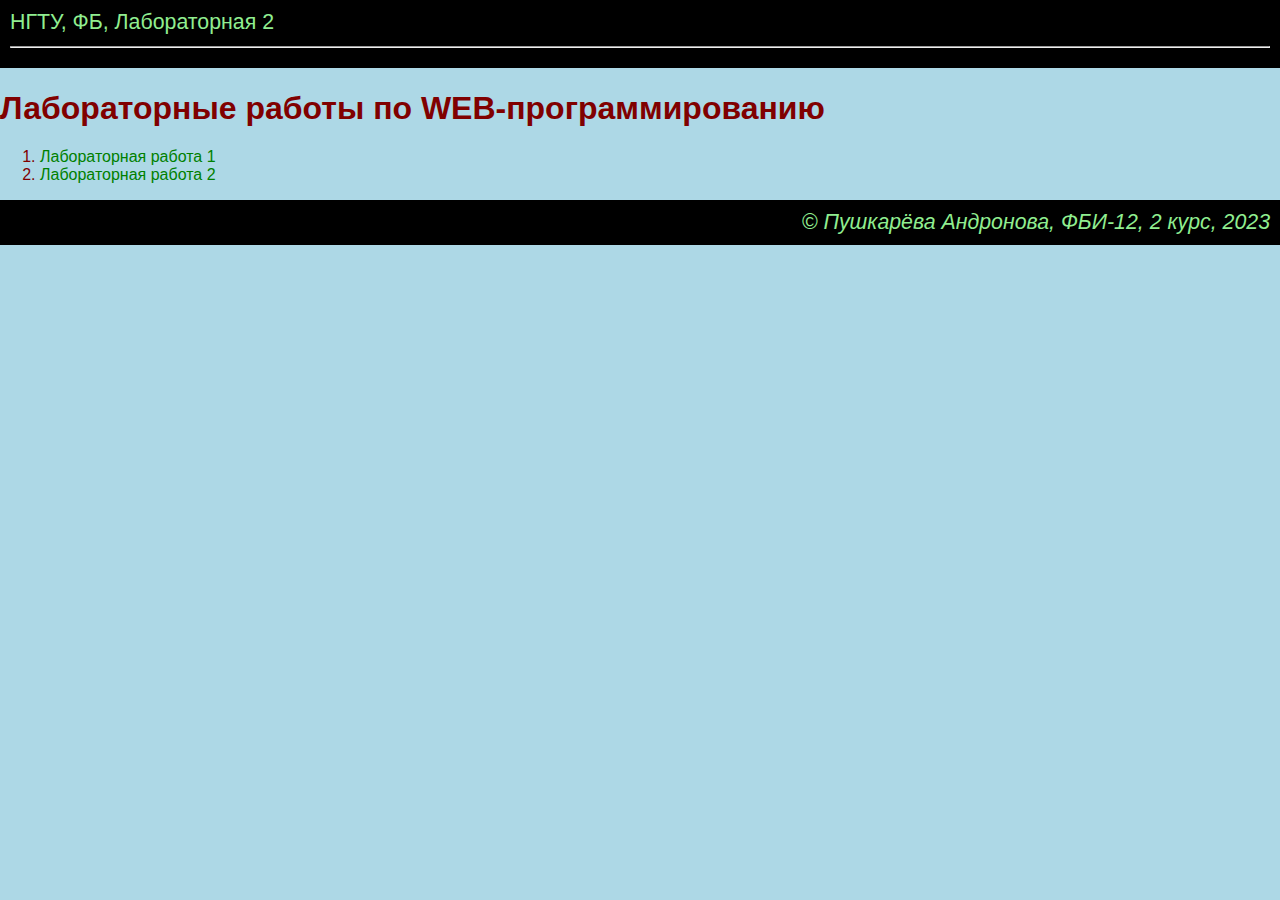
==== index.html @ e1ab877d "меню" ====
<!DOCTYPE html>
<html lang="ru">
<head>
    <meta charset="UTF-8">
    <meta http-equiv="X-UA-Compatible" content="IE=edge">
    <meta name="viewport" content="width=device-width, initial-scale=1.0">
    <title>Пушкарева Дарья, Андронова Софья. Лабораторные работы по WEB-программированию</title>
</head>
<body style="background-color: LightBlue; color: maroon; font-family: Arial; margin: 0px;">
    <header style="background-color: black; color: LightGreen; padding: 10px; font-size: 16pt">
        НГТУ, ФБ, Лабораторная 2
        <hr>
    </header>

    <main>
        <h1>Лабораторные работы по WEB-программированию</h1>
            <ol>
                <li>
                    <a href="laba1.html" target="_blank" style="color: green; text-decoration:none;">Лабораторная работа 1</a>
                </li>
                <li>
                    <a href="laba2.html" target="_blank" style="color: green;text-decoration:none;" >Лабораторная работа 2</a>
                </li>
            </ol>
    </main>

        <footer style="background-color: black; color: LightGreen; padding: 10px; font-size: 16pt; font-style: italic; text-align: right;">
            &copy; Пушкарёва Андронова, ФБИ-12, 2 курс, 2023
        </footer>
    </body>
</html>
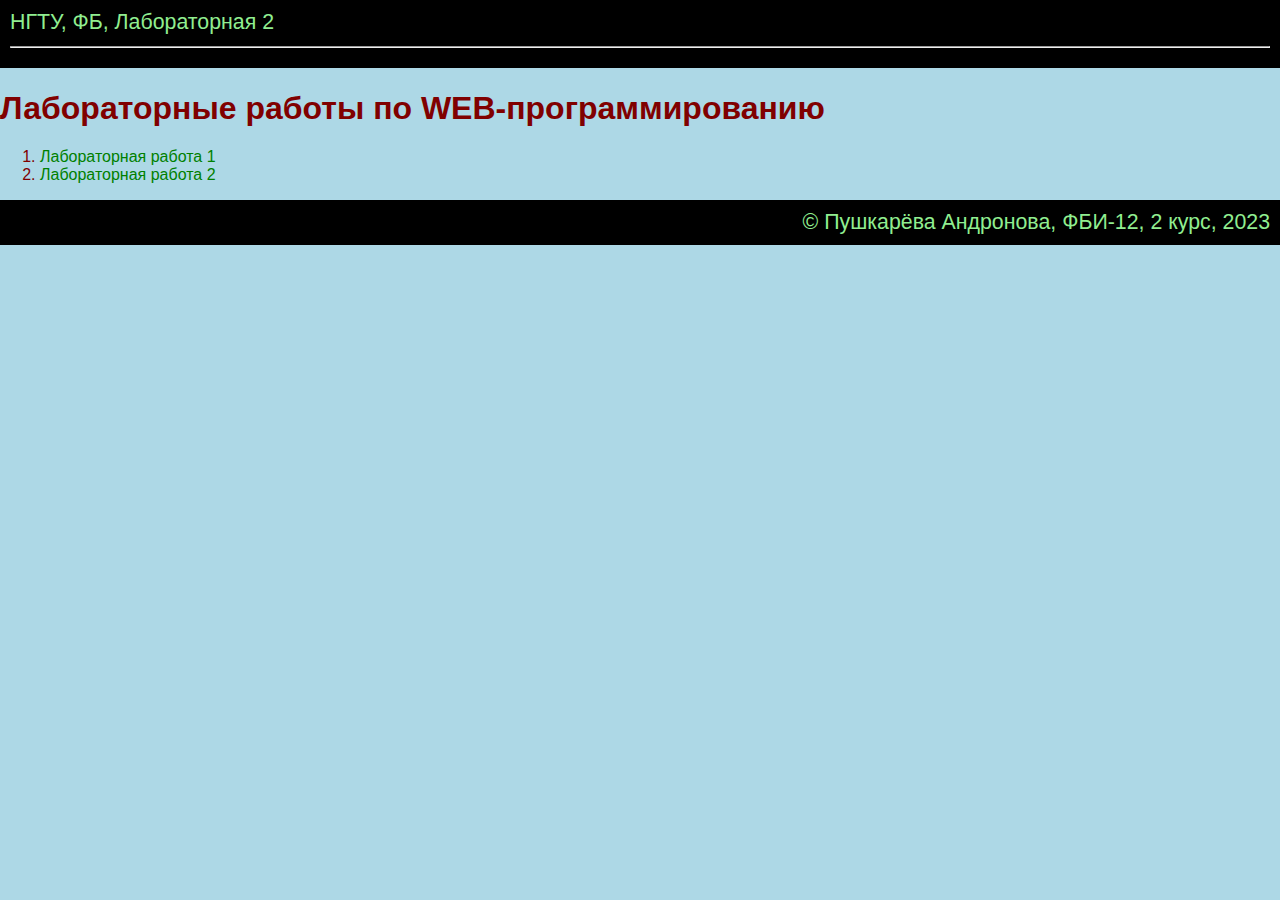
==== commit fa6a64e8: "Стили меню" ====
--- a/index.html
+++ b/index.html
@@ -5,9 +5,10 @@
     <meta http-equiv="X-UA-Compatible" content="IE=edge">
     <meta name="viewport" content="width=device-width, initial-scale=1.0">
     <title>Пушкарева Дарья, Андронова Софья. Лабораторные работы по WEB-программированию</title>
+    <link rel="stylesheet" href="main.css">
 </head>
-<body style="background-color: LightBlue; color: maroon; font-family: Arial; margin: 0px;">
-    <header style="background-color: black; color: LightGreen; padding: 10px; font-size: 16pt">
+<body>
+    <header>
         НГТУ, ФБ, Лабораторная 2
         <hr>
     </header>
@@ -16,15 +17,15 @@
         <h1>Лабораторные работы по WEB-программированию</h1>
             <ol>
                 <li>
-                    <a href="laba1.html" target="_blank" style="color: green; text-decoration:none;">Лабораторная работа 1</a>
+                    <a href="laba1.html" target="_blank">Лабораторная работа 1</a>
                 </li>
                 <li>
-                    <a href="laba2.html" target="_blank" style="color: green;text-decoration:none;" >Лабораторная работа 2</a>
+                    <a href="laba2.html" target="_blank">Лабораторная работа 2</a>
                 </li>
             </ol>
     </main>
 
-        <footer style="background-color: black; color: LightGreen; padding: 10px; font-size: 16pt; font-style: italic; text-align: right;">
+        <footer>
             &copy; Пушкарёва Андронова, ФБИ-12, 2 курс, 2023
         </footer>
     </body>
--- a/main.css
+++ b/main.css
@@ -0,0 +1,25 @@
+body {
+    background-color: lightblue;
+    color: maroon;
+    font-family: Arial;
+    margin: 0px;
+}
+
+header {
+    background-color: black;
+    color: lightgreen;
+    padding: 10px;
+    font-size: 16pt;
+}
+
+footer {
+    background-color: black;
+    color: lightgreen;
+    padding: 10px;
+    font-size: 16pt;
+    text-align: right;
+}
+a {
+    color: green;
+    text-decoration: none;
+}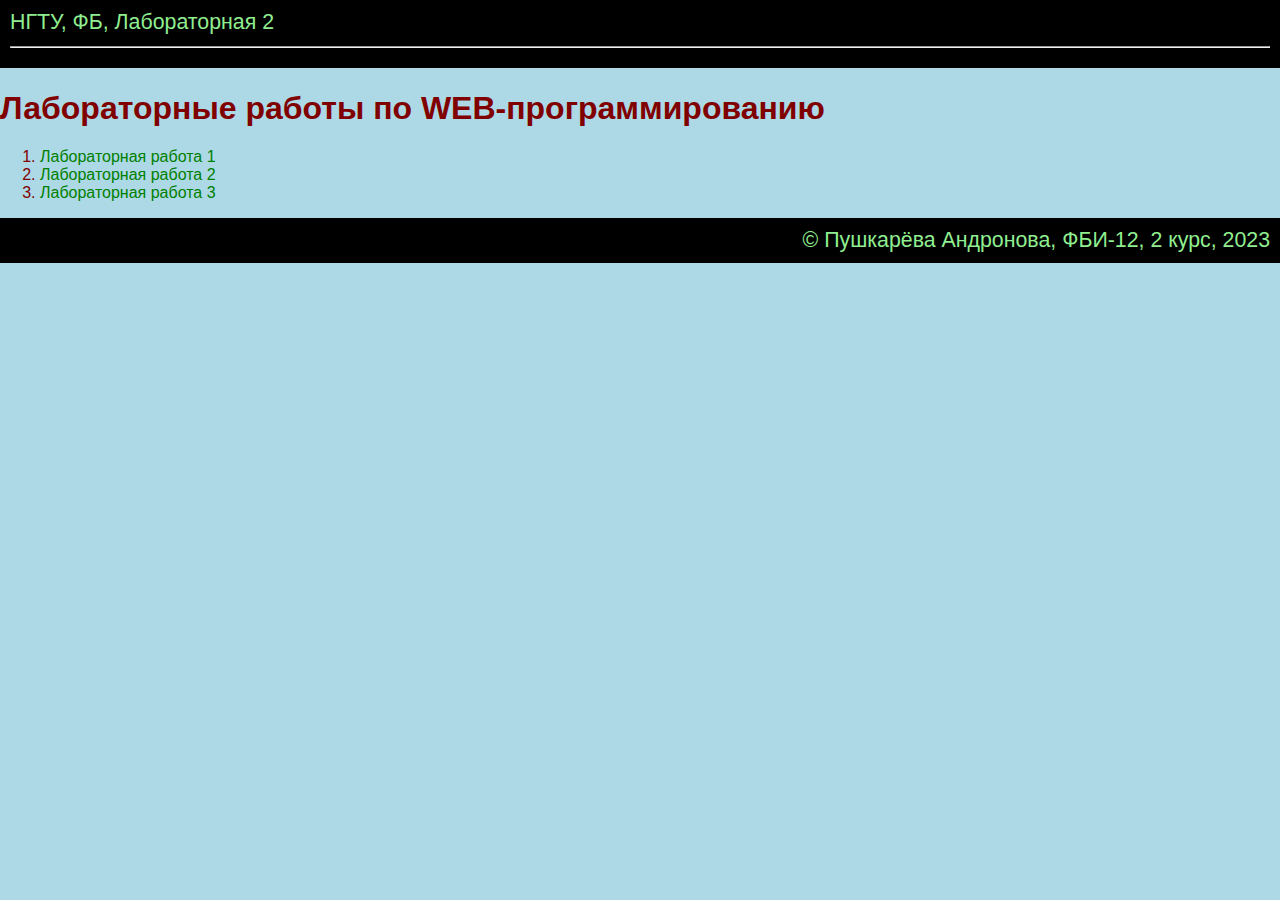
==== commit 57f71cc7: "Заготовка к третьей лабораторной" ====
--- a/index.html
+++ b/index.html
@@ -22,6 +22,9 @@
                 <li>
                     <a href="laba2.html" target="_blank">Лабораторная работа 2</a>
                 </li>
+                <li>
+                    <a href="laba3.html" target="_blank">Лабораторная работа 3</a>
+                </li>
             </ol>
     </main>
 
--- a/main.css
+++ b/main.css
@@ -22,4 +22,18 @@
 a {
     color: green;
     text-decoration: none;
-}+}
+a:visited {
+    color: yellow;
+}
+
+a:hover {
+    color: red;
+    text-decoration: underline;
+    background-color: white;
+    font-weight: bold;
+}
+a:active {
+    color: pink;
+    background-color: green;
+}
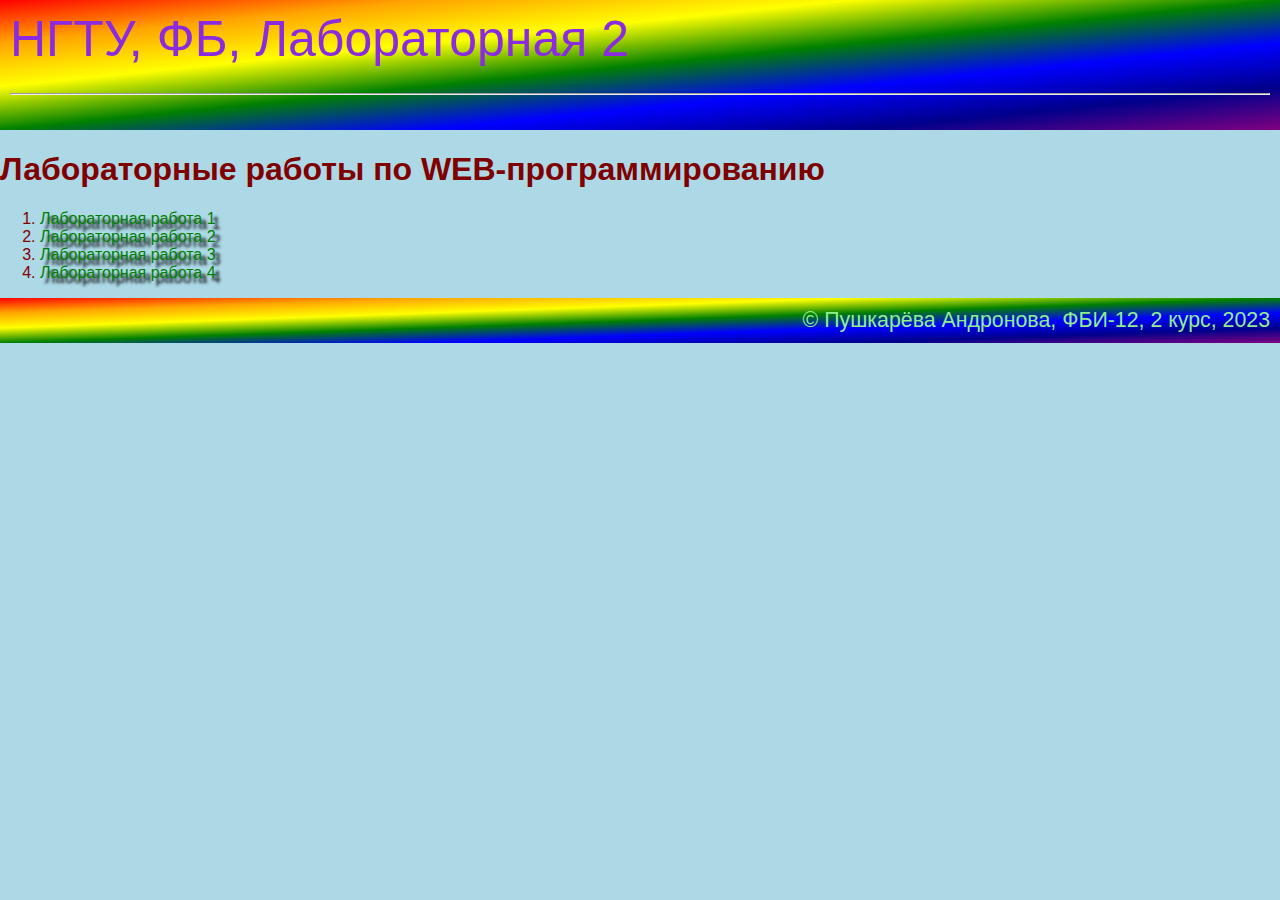
==== commit 39b4a29b: "Стили меню" ====
--- a/index.html
+++ b/index.html
@@ -25,6 +25,9 @@
                 <li>
                     <a href="laba3.html" target="_blank">Лабораторная работа 3</a>
                 </li>
+                <li>
+                    <a href="laba4.html" target="_blank">Лабораторная работа 4</a>
+                </li>
             </ol>
     </main>
 
--- a/main.css
+++ b/main.css
@@ -6,22 +6,31 @@
 }
 
 header {
-    background-color: black;
+    background-image: linear-gradient( to right bottom,red,orange,yellow, green,blue,darkblue,purple);
     color: lightgreen;
     padding: 10px;
     font-size: 16pt;
 }
-
+header:hover {
+    color: blueviolet;
+    font-size: 50px;
+}
 footer {
-    background-color: black;
+    background-image: linear-gradient( to right bottom,red,orange,yellow, green,blue,darkblue,purple);
     color: lightgreen;
     padding: 10px;
     font-size: 16pt;
     text-align: right;
 }
+footer:hover {
+    color: blueviolet;
+    font-size: 25px;
+}
 a {
+    text-shadow: 5px 5px 3px black;
     color: green;
     text-decoration: none;
+    transition: 600ms 1s;
 }
 a:visited {
     color: yellow;
@@ -32,8 +41,11 @@
     text-decoration: underline;
     background-color: white;
     font-weight: bold;
+    transition: 3ms;
 }
 a:active {
     color: pink;
     background-color: green;
+    transition: 1s;
 }
+
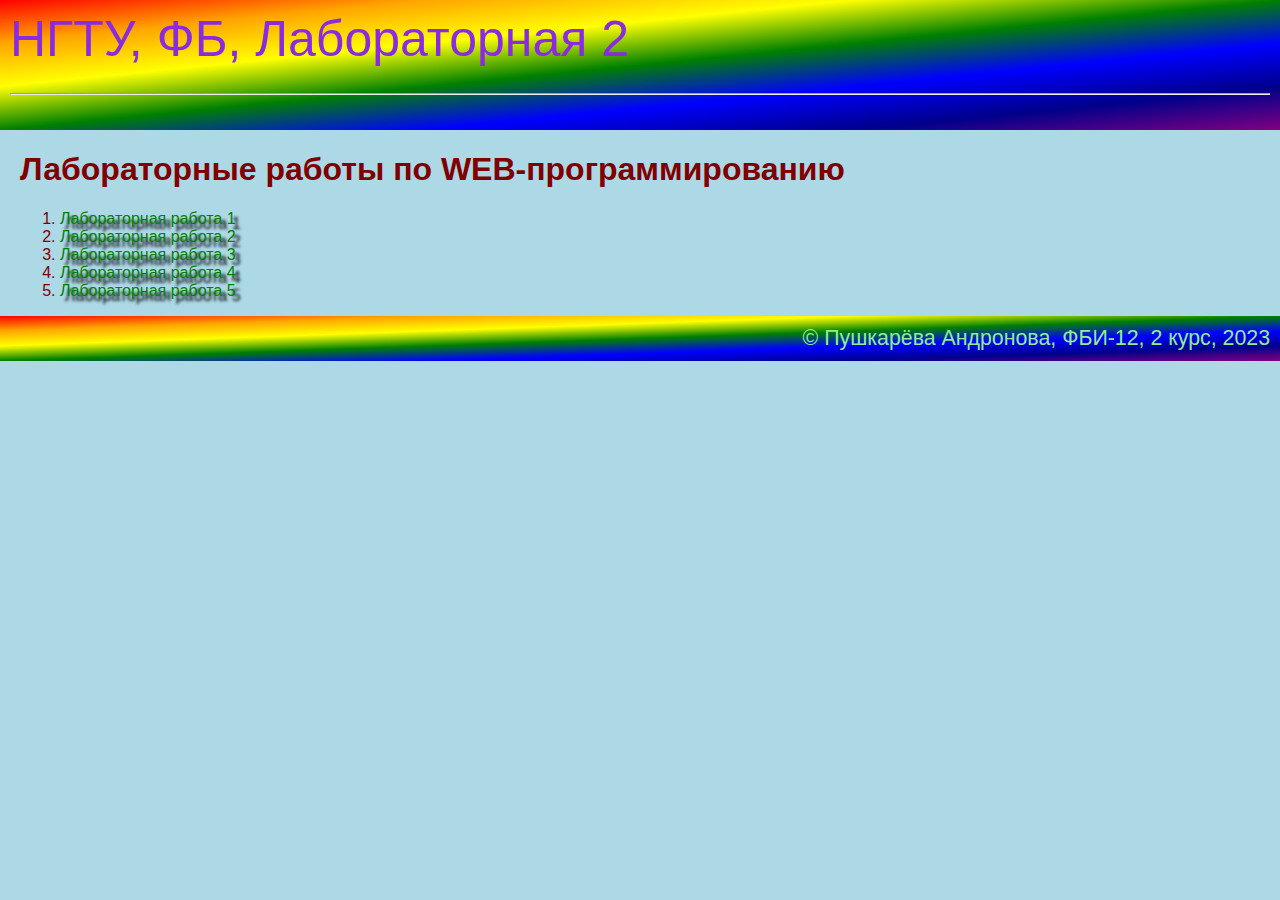
==== commit 1f71ea64: "Лабораторная работа №5" ====
--- a/index.html
+++ b/index.html
@@ -28,6 +28,9 @@
                 <li>
                     <a href="laba4.html" target="_blank">Лабораторная работа 4</a>
                 </li>
+                <li>
+                    <a href="laba5.html" target="_blank">Лабораторная работа 5</a>
+                </li>
             </ol>
     </main>
 
--- a/main.css
+++ b/main.css
@@ -11,6 +11,10 @@
     padding: 10px;
     font-size: 16pt;
 }
+main {
+    margin: 10px 20px;
+}
+
 header:hover {
     color: blueviolet;
     font-size: 50px;
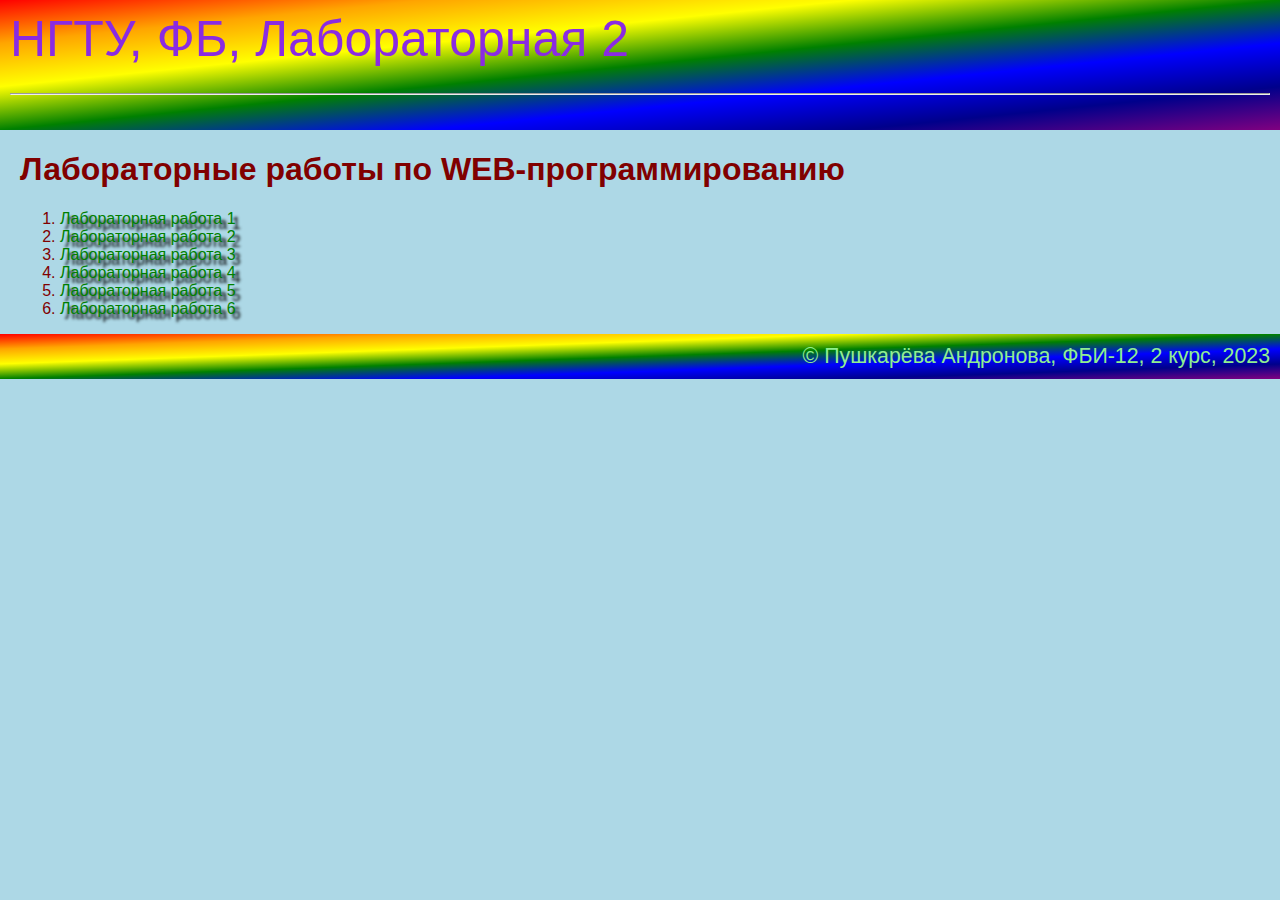
==== commit 8aa96b4e: "Перебор цветов" ====
--- a/index.html
+++ b/index.html
@@ -31,6 +31,9 @@
                 <li>
                     <a href="laba5.html" target="_blank">Лабораторная работа 5</a>
                 </li>
+                <li>
+                    <a href="laba6.html" target="_blank">Лабораторная работа 6</a>
+                </li>
             </ol>
     </main>
 
--- a/main.css
+++ b/main.css
@@ -53,3 +53,29 @@
     transition: 1s;
 }
 
+.game {
+    border: 20px solid;
+    border-radius: 10px;
+    border-width: 1px;
+    margin: 10px auto;
+    padding: 5px;
+    text-align: center;
+}
+.pravila {
+    background-color: cornsilk;
+    border: 20px solid;
+    border-radius: 10px;
+    border-width: 1px;
+    margin: 10px auto;
+    padding: 5px;
+    text-align: left;
+}
+.color {
+    background-color: yellow;
+    border-color: red;
+    border: 20px solid;
+    border-width: 1px;
+    text-align: center;
+    margin: 10px 40px 10px 40px;
+    font-family: 'Courier New', Courier, monospace;
+}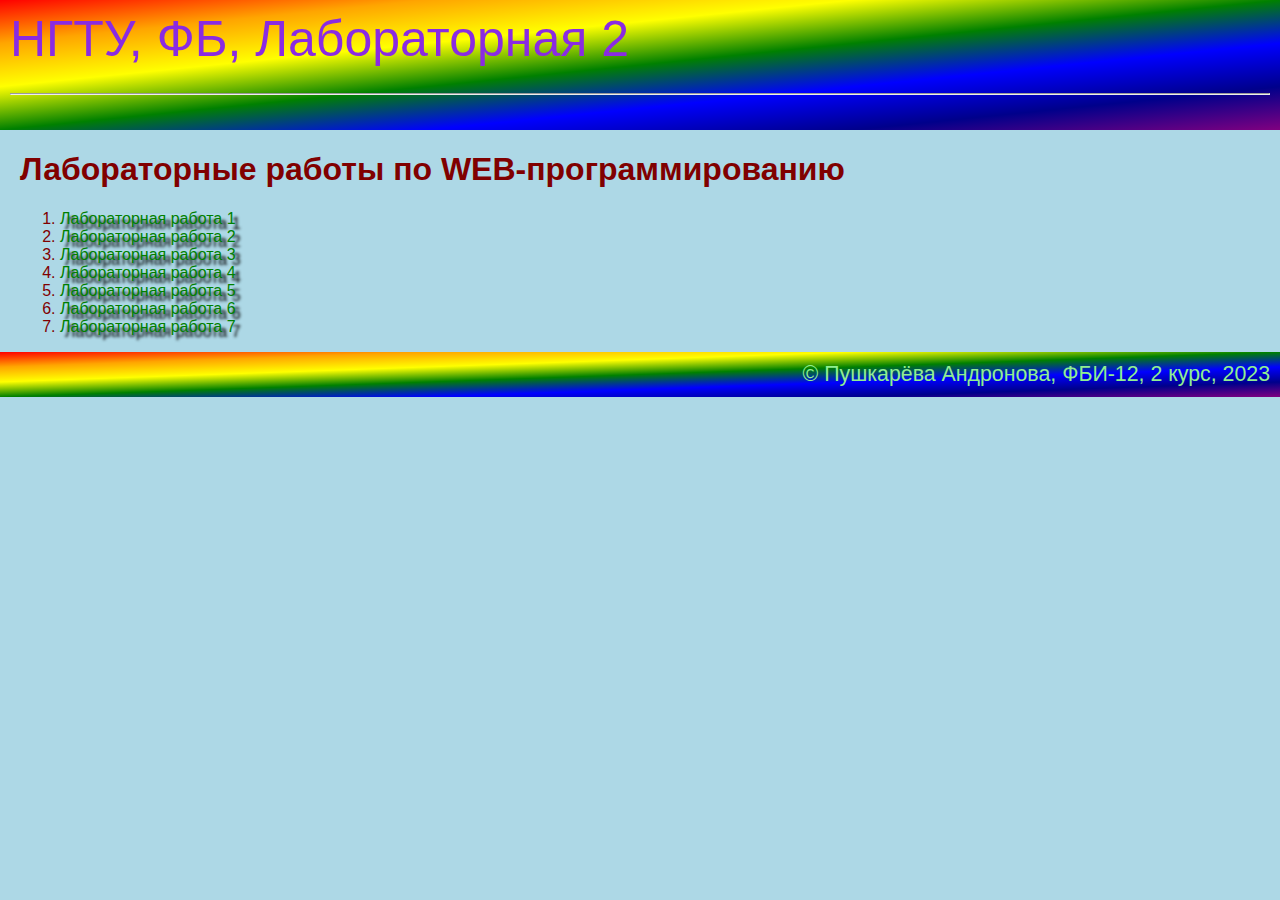
==== commit 6c07f565: "Заготовка к 7-ой лабораторной" ====
--- a/index.html
+++ b/index.html
@@ -34,6 +34,9 @@
                 <li>
                     <a href="laba6.html" target="_blank">Лабораторная работа 6</a>
                 </li>
+                <li>
+                    <a href="laba7.html" target="_blank">Лабораторная работа 7</a>
+                </li>
             </ol>
     </main>
 
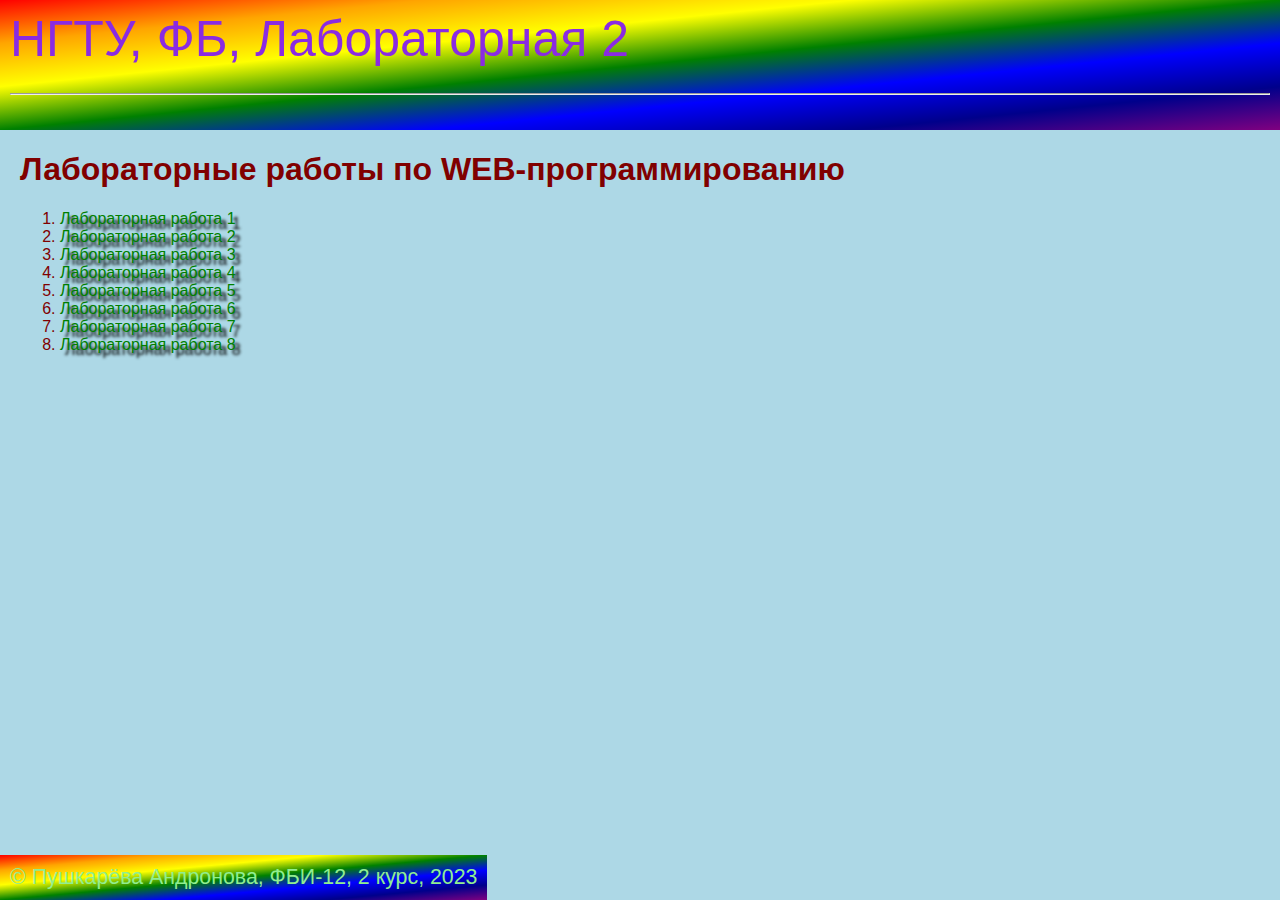
==== commit 84a86e0a: "Заготовка к 8-ой лабораторной" ====
--- a/index.html
+++ b/index.html
@@ -37,6 +37,9 @@
                 <li>
                     <a href="laba7.html" target="_blank">Лабораторная работа 7</a>
                 </li>
+                <li>
+                    <a href="laba8.html" target="_blank">Лабораторная работа 8</a>
+                </li>
             </ol>
     </main>
 
--- a/main.css
+++ b/main.css
@@ -25,6 +25,8 @@
     padding: 10px;
     font-size: 16pt;
     text-align: right;
+    position: fixed;
+    bottom: 0;
 }
 footer:hover {
     color: blueviolet;
@@ -78,4 +80,27 @@
     text-align: center;
     margin: 10px 40px 10px 40px;
     font-family: 'Courier New', Courier, monospace;
+}
+.click {
+    border: 3px solid black;
+    width: 150px;
+    padding: 10px;
+    text-align: center;
+    background-color: pink;
+    color: black;
+    cursor: pointer;
+    position: absolute;
+}
+.expanding {
+    border: 3px solid black;
+    width: 100px;
+    padding: 10px;
+    text-align: center;
+    background-color: orange;
+    color: black;
+    cursor: pointer;
+    position: absolute;
+    margin: 20px;
+    hyphens: auto;
+    top: 305px;
 }